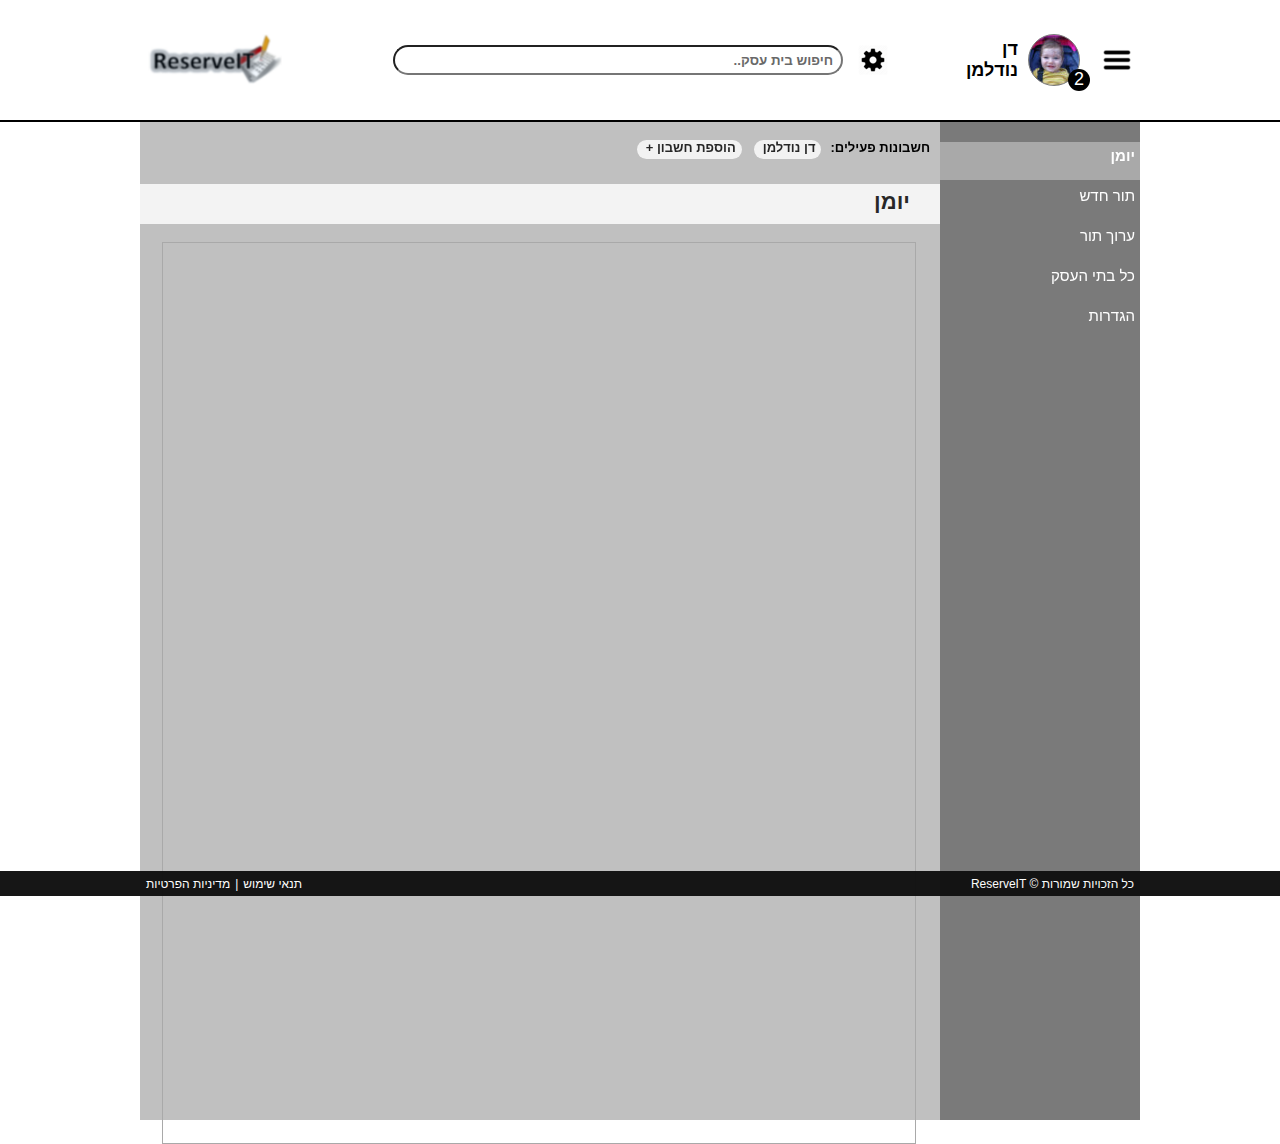
==== Final-project---desktop/index.html @ 441c45e2 "commiting desktop" ====
<!DOCTYPE html>
<html lang="en">
<head>
    <meta charset="UTF-8">
    <title>ReserveIT - מערכת לסיוע בניהול וזימון תורים</title>
    <link rel="stylesheet" href="includes/style.css">
    <link href="https://fonts.googleapis.com/css?family=Arimo|Open+Sans" rel="stylesheet">
</head>
<body id="calendarWithOpenMenu">
    <header>
        <div class="wrapper">
            <a class="logo" href="index.html" title="ReserveIT אימפריה"></a>
            <a href="#" class="menuIcon" id="menuIcon"></a>
            <a href="#" class="userProfile">
                <section class="userPic">
                    <section id="numOfNotifications" title="הודעות חדשות">2</section>
                </section>
                <b>דן נודלמן</b>
            </a>
            <section id="notifications">
                <p>דן, ברוך הבא! <br>למידע נוסף על המערכת לחץ כאן</p>
                <p class="line">------------------------------------------</p>
                <p>דן, לאחרונה היה לך תור ל- "ענק הטיטולים". נודה לך אם תקדיש דקה מזמנך למלא ביקורת על החוויה. <br><a href="#">לחץ לביקורת</a></p>
            </section>
            <a href="#" class="settingsIcon" title="הגדרות"></a>
            <input type="search" value="חיפוש בית עסק.." title="חיפוש לפי: שם עסק/שם בעל העסק/מיקום העסק">
        </div>
    </header>
    <div class="wrapper">
    <nav id="indexNav">
        <ul>
            <li class="selected"><a href="index.html">יומן</a></li>
            <li><a href="#">תור חדש</a></li>
            <li><a href="appointment.html">ערוך תור</a></li>
            <li><a href="#">כל בתי העסק</a></li>
            <li><a href="#">הגדרות</a></li>
        </ul>
    </nav>
    <main id="indexMain">
        <div class="googleCalendar" class="googleCalendar" id="googleCalendar">
            <iframe src="https://calendar.google.com/calendar/embed?showTitle=0&amp;showCalendars=0&amp;showTz=0&amp;height=600&amp;wkst=1&amp;bgcolor=%23ffffff&amp;src=reserveitweb%40gmail.com&amp;color=%23856508&amp;ctz=Asia%2FJerusalem" style="border-width:0" width="800" height="600" frameborder="0" scrolling="no"></iframe>
        </div>
        <article>
            <section>חשבונות  פעילים:</section>
            <section class="floatingActiveUser">דן נודלמן</section>
            <section class="floatingActiveUser"><a href="register.html">הוספת חשבון +</a></section>
        </article>
        <section class="mainHeader">יומן</section>
    </main>
    </div>
    <footer>
        <div class="wrapper">
            <section>כל הזכויות שמורות&nbsp;&copy&nbsp;ReserveIT</section>
            <section><a href="#">תנאי שימוש</a><a>|</a><a href="#">מדיניות הפרטיות</a></section>
        </div>
    </footer>
    <script src="includes/scripts.js"></script>
</body>
</html>
---- Final-project---desktop/includes/style.css ----
* {margin:0; padding:0; font-family: Calibri, Arial, Tahoma, Verdana; color: black; direction: rtl;}

header,main,nav,aside,article,section,footer,a {
    display:block;
    float: right;
}

/*@media (min-width: 851px) {*/
    /*.wrapper {*/
        /*height: 1000px;*/
        /*width: 74.05%;*/
        /*margin: 0px auto;*/
    /*}*/

    /*.settingsIcon {*/
        /*right: 140px;*/
    /*}*/

    /*header input {*/
        /*right: 155px;*/
    /*}*/
/*}*/

@media (min-width: 1000px) {
    .wrapper {
        height: 1000px;
        width: 1000px;
        margin: 0px auto;
    }

    .settingsIcon {
        right: 140px;
    }

    header input {
        right: 155px;
    }
}
@media (max-width: 999px) {
    .wrapper {
        height: 1000px;
        width: 94%;
        margin: 0px auto;
    }

    .settingsIcon {
        right: 60px;
    }

    header input {
        right: 85px;
    }
}
.clear {
    clear: both;
}

a { text-decoration: none;}

/*++++++++++++++++++++++++++++++++++++++++ Scrollbar styles++++++++++++++++++++++++++++++++++++++++*/
/*::-webkit-scrollbar {
    width: 15px;
    height: 100%;
}

::-webkit-scrollbar-track {
    border: 1px solid gray;
}

::-webkit-scrollbar-thumb {
    background: dimgray;
    border-radius: 5px;
}

::-webkit-scrollbar-thumb:hover {
    background: #88ba1c;
}*/
/*XXXXXXXXXXXXXXXXXXXXXXXXXXXXXXXXXXXXXXXXXXXXXXXXXXXXXXXXXXXXXXXXXXXXXXXXXXXXXXXXXXXXXXXXXXXXXXXXXXXXXXXXXXXXXXXXXXX*/
/*XXXXXXXXXXXXXXXXXXXXXXXXXXXXXXXXXXXXXXXXXXXXXXXXXXXXXXXXXXXXXXXXXXXXXXXXXXXXXXXXXXXXXXXXXXXXXXXXXXXXXXXXXXXXXXXXXXX*/
/*XXXXXXXXXXXXXXXXXXXXXXXXXXXXXXXXXXXXXXXXXXXXXXXXXXXXXXXXXXXXXXXXXXXXXXXXXXXXXXXXXXXXXXXXXXXXXXXXXXXXXXXXXXXXXXXXXXX*/

/*++++++++++++++++++++++++++++++++++++++++ HOME PAGE ++++++++++++++++++++++++++++++++++++++++*/

/*----   header   ----*/

header {
    width: 100%;
    height: 120px;
    background-color: white;
    position: fixed;
    z-index: 8;
    border-bottom: 2px solid black;
}

header .wrapper { height: 120px;}

header * {
    position: relative;
    top: 50%;
    transform: translate(0, -50%);
}

.logo
{
    height: 51px;
    width: 134px;
    background-image: url(../images/logo.png);
    display:block;
    margin-left: 8px;
    float: left;
 }

.menuIcon {
    width: 30px;
    height: 30px;
    background-image: url(../images/menu_icon.png);
    margin-right: 8px;

}

.userProfile {
    height: 50px;
}

.userPic {
    height: 50px;
    width: 50px;
    border: #7a7a7a 1px solid;
    border-radius: 50px;
    background-image: url(../images/profilePic.jpeg);
    margin-right: 22px;
}

.userPic section:nth-child(1) {
    height: 22px;
    width: 22px;
    background-color: black;
    color: white;
    font-size: 18px;
    border-radius: 30px;
    margin-top: 20px;
    text-align: center;
    margin-right: -11px;
}

#notifications {
    height: auto;
    width: 145px;
    position: absolute;
    top: 155px;
    padding-top: 16px;
    padding-right: 7px;
    background-color: white;
    font-size: 11px;
    border: black 1px solid;
    border-radius: 8px;
    display: none;
}

#notifications p:nth-child(3) {
    margin-top: 19px;
}

#notifications p a {
    margin-top: 7px;
    text-decoration: underline blue;
}

.userProfile b{
    margin-right: 10px;
    font-size: 18px;
    position: absolute;
    /*font-family: 'Open Sans', 'sans-serif';   //      !*גוגל-פונט של הטמעה*!*/
}

.settingsIcon {
    height: 30px;
    width: 30px;
    background-image: url(../images/settings_icon.png);
    position: relative;
}

header input{
    height: 30px;
    width: 45%;
    border-radius: 50px;
    color: dimgray;
    font-weight: bold;
    padding-right: 8px;
    /*right: 155px;*/
}

/*-----     end of header     -----*/
/***********************************/
/***********************************/

/*----   nav   ----*/

#calendarWithOpenMenu nav {
    background-color: #7a7a7a;
    width: 20%;
    height: 100%;
    position: relative;
    top: 120px;

}

#calendarWithOpenMenu nav ul {
    width: 100%;
    height: 100%;
    margin-top: 20px;
    position: fixed;
}
#calendarWithOpenMenu nav li {
    list-style-type: none;
    width: 100%;
    height: 38px;
    margin-top: 2px;
}

#calendarWithOpenMenu nav a {
    text-decoration: none;
    color: white;
    font-size: 15px;
    margin-top: 5px;
    margin-right: 5px;
}

#calendarWithOpenMenu nav a:hover {
    font-weight: bolder;
    font-size: 16px;
}

#calendarWithOpenMenu .selected{
    background-color: darkgrey;
    width: 20%;
    font-weight: bolder;
}

/*-----     end of nav     -----*/
/***********************************/
/***********************************/

/*----   main   ----*/

#calendarWithOpenMenu main {
    width: 80%;
    height: 100%;
    position: relative;
    top: 120px;
    background-color: #c0c0c0;
    /*overflow: scroll;*/
}

#calendarWithOpenMenu main article {
    height: 19px;
    width: 100%;
    position: relative;
    top: 20px;
    font-size: 13px;
    font-weight: bold;
    margin-right: 10px;
    margin-left: 15px;
}

#calendarWithOpenMenu .floatingActiveUser {
    height: 100%;
    width: fit-content;
    margin-right: 9px;
    margin-left: 3px;
    background-color: white;
    opacity: 0.8;
    padding-right: 6px;
    padding-left: 9px;
    border-radius: 30px;
}

#calendarWithOpenMenu .mainHeader {
    height: 35px;
    width: 100%;
    margin-top: 45px;
    padding-right: 30px;
    padding-top: 5px;
    background-color: white;
    opacity: 0.8;
    font-weight: bolder;
    font-size: 22px;
}

#calendarWithOpenMenu .floatingSettings {
    height: 80px;
    width: 127px;
    position: relative;
    top: 12px;
    left: 23px;
    float: left;
}

#calendarWithOpenMenu .floatingSettings section {
    width: 121px;
    margin: 1px;
    background-color: black;
    color: white;
    padding-right: 4px;
    padding-top: 2px;
    border-radius: 3px;
}

#calendarWithOpenMenu .floatingSettings .presentation {
    height: 26px;
    position: relative;
}
#calendarWithOpenMenu .floatingSettings a {
    height: 13px;
    width: 22px;
    background-image: url(../images/down_arrow/open_down_arrow_black_bg.png);
    background-repeat: no-repeat;
    position: absolute;
    right: 97px;
    top: 8px;
}

#calendarWithOpenMenu .floatingSettings section:nth-last-child(1) {
    height: 16px;
    font-size: 12px;
    position: relative;
}

#calendarWithOpenMenu .floatingSettings section:nth-last-child(1) a {
    top: 3px;
}

#calendarWithOpenMenu .floatingVisualProperties {
    width: 137px;
    height: 94px;
    position: relative;
    top: 100px;
    left: -104px;
    float: left;
}

#calendarWithOpenMenu .floatingVisualProperties section {
    margin: 2px;
    background-color: black;
    opacity: 0.15;
    border-radius: 6px;
}

#calendarWithOpenMenu .floatingVisualProperties section:nth-child(1) {
    width: 43px;
    height: 31px;
}

#calendarWithOpenMenu .floatingVisualProperties section:nth-child(2) {
    width: 86px;
    height: 90px;
}
/*-----     end of main     -----*/
/***********************************/
/***********************************/

/*----   footer   ----*/

footer {
    width: 100%;
    height: 25px;
    position: fixed;
    margin-bottom: 4px;
    background-color: #121212;
    opacity: 0.98;
    bottom: 0;
}

footer section {
    height: 13px;
    margin: 6px;
    font-size: 12px;
    color: white;
}

footer section:nth-child(2) {float: left}
footer section a {
    font-size: 12px;
    color: white;
}

footer a:nth-child(2)
{
    margin-right: 5px;
    margin-left: 5px;
}


/*+++++++++++++++++++++++++++++++ HOME PAGE - END +++++++++++++++++++++++++*/

/*////////////////////////////////////////////////////////////////////////////////////*/
/*////////////////////////////////////////////////////////////////////////////////////*/
/*////////////////////////////////////////////////////////////////////////////////////*/

/*++++++++++++++++++++++++++++++++ REGISTRATION ++++++++++++++++++++++++++++++++*/

#box {
    width:500px;
    height: 562px;
    margin: 0px auto;
    margin-top: 21px;
    margin-bottom: 50px;
    background-color: #8ba4dc;
    opacity: 0.95;
    border-radius: 35px;
    box-shadow: 11px 11px 10px darkslategray;
    border: grey 1px solid;
}
#box form {
    direction: rtl;
    position: relative;
}

#box .mustFill {
    color:red;
}

#box form p:nth-child(1) {
    text-shadow: grey 1px 1px 1px;
}

#box .boxContainer {
    margin-right: 35px;
}

#box .logo2 {
    margin-top: 20px;
}
#box h1 {
    padding-top: 20px;
    text-align: center;
    font-family: Cambria, David, Tahoma, Arial;
    text-shadow: #7a7a7a 2px 2px 2px;
}

#box h4 {
    margin-top: 9px;
    margin-bottom: 2px;
}

#box form p:nth-last-child(2){

    margin-top: 15px;
    font-size: 18px;
}
#box input {
    width: 422px;
    height: 27px;
    font-size: 15px;
}
#box input:focus { background-color: bisque;}

#box #submitBox {
    margin-top: 15px;
    height: 30px;
    width: 60px;
    font-size: 15px;
    position: absolute;
    border-color: black;
    font-weight: bolder;
    right: 185px;
    margin-bottom: 17px;
    border-radius: 3px;
}

#box #submitBox:hover {
    background-color: white;
}

#box .specialLabel input {
    width: 15px;
    height: 15px;
    margin-right:5px;
}

#box .showpass input {
    width: 15px;
    height: 15px;
    margin-right:5px;
    margin-top: 4px;
}

/*+++++++++++++++++++++++++++++++ REGISTER - END +++++++++++++++++++++++++++++*/

/*////////////////////////////////////////////////////////////////////////////////////*/
/*////////////////////////////////////////////////////////////////////////////////////*/
/*////////////////////////////////////////////////////////////////////////////////////*/

/*+++++++++++++++++++++++++++++++CALENDAR SETTINGS+++++++++++++++++++++++++++++*/
.googleCalendar{
    top: 122px;
    right: 24px;
    position: absolute;
    border: black;
    width: 94%;
    height: 90%;
    border: darkgrey 1px solid;
}

.googleCalendar iframe{
    position: absolute;
    width: 100%;
    height: 100%;
    border-radius: 3px;
}

/*++++++++++++++++++++++++++++++END CALENDAR SETTINGS+++++++++++++++++++++++++++++*/

/*////////////////////////////////////////////////////////////////////////////////////*/
/*////////////////////////////////////////////////////////////////////////////////////*/
/*////////////////////////////////////////////////////////////////////////////////////*/

/*+++++++++++++++++++++++++++++++appointment settings+++++++++++++++++++++++++++++*/

#formAppointment {
    display: none;
    position: relative;
    right: 14px;
    top: 8px;
}
/*#calendarWithOpenMenu  #appointment a{*/
    /*text-decoration: none;*/
    /*color: white;*/
    /*font-size: 13px;*/
    /*margin-top: 5px;*/
    /*margin-right: 18px;*/
/*}*/


#appointmentTextArea {
    width: 500px;
    height:200px;
}

#formAppointment input:last-child {
    margin-top: 20px;
}
#formAppointment input:last-child:hover {
    font-weight: bold;
}

/*#calendarWithOpenMenu .mainHeaderPrev {*/
    /*height: 35px;*/
    /*width: 20%;*/
    /*margin-top: 45px;*/
    /*padding-right: 30px;*/
    /*padding-top: 5px;*/
    /*background-color: white;*/
    /*opacity: 0.8;*/
    /*font-weight: bolder;*/
    /*font-size: 22px;*/
    /*font-family: 'Open Sans', sans-serif;*/
/*}*/

#formAppointment input {
    width: 200px;
    height: 30px;
    font-size: 18px;
}

#selectAppointment {
    position: absolute;
    right: 29px;
    margin-top: 28px;
    font-size: 18px;
}

#selectAppointment select {
    margin-top: 7px;
    height: 28px;
    font-size: 14px;
}

#selectAppointment a:last-child {
    height: 22px;
    width: 50px;
    text-align: center;
    padding-top: 3px;
    background-color: white;
    font-weight: bold;
    border: black 1px solid;
    border-radius: 2px;
    position: absolute;
    margin-top: 71px;
    right: 78px;
    font-size: 16px;
}

#selectAppointment a:last-child:hover {
    font-size: 16px;
}

#EditSuccessfully {
    position: absolute;
    right: 29px;
    display: none;
    margin-top: 28px;
}
#EditSuccessfully a {
    margin-top: 13px;
    text-decoration: underline;
}

/*+++++++++++++++++++++++++++++++END appointment settings+++++++++++++++++++++++++++++*/
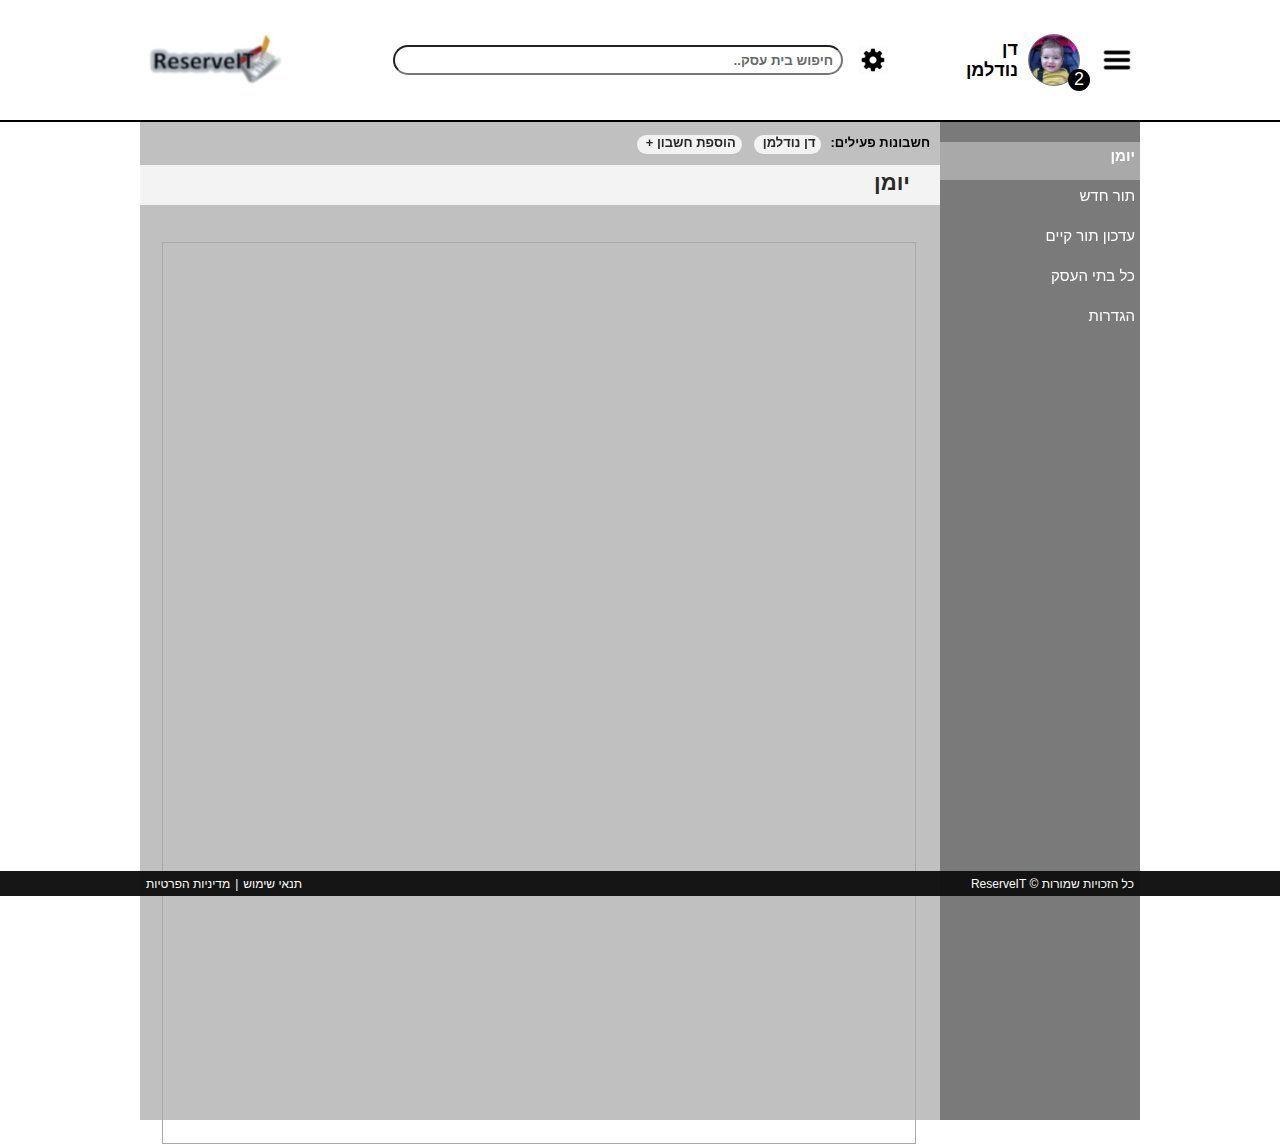
==== commit 60a9b255: "Saturday's commit" ====
--- a/Final-project---desktop/index.html
+++ b/Final-project---desktop/index.html
@@ -6,7 +6,7 @@
     <link rel="stylesheet" href="includes/style.css">
     <link href="https://fonts.googleapis.com/css?family=Arimo|Open+Sans" rel="stylesheet">
 </head>
-<body id="calendarWithOpenMenu">
+<body id="calendarPage">
     <header>
         <div class="wrapper">
             <a class="logo" href="index.html" title="ReserveIT אימפריה"></a>
@@ -31,7 +31,7 @@
         <ul>
             <li class="selected"><a href="index.html">יומן</a></li>
             <li><a href="#">תור חדש</a></li>
-            <li><a href="appointment.html">ערוך תור</a></li>
+            <li><a href="deleteOrEdit.html">עדכון תור קיים</a></li>
             <li><a href="#">כל בתי העסק</a></li>
             <li><a href="#">הגדרות</a></li>
         </ul>
@@ -45,7 +45,7 @@
             <section class="floatingActiveUser">דן נודלמן</section>
             <section class="floatingActiveUser"><a href="register.html">הוספת חשבון +</a></section>
         </article>
-        <section class="mainHeader">יומן</section>
+        <h1>יומן</h1>
     </main>
     </div>
     <footer>
--- a/Final-project---desktop/includes/style.css
+++ b/Final-project---desktop/includes/style.css
@@ -196,7 +196,7 @@
 
 /*----   nav   ----*/
 
-#calendarWithOpenMenu nav {
+#calendarPage nav {
     background-color: #7a7a7a;
     width: 20%;
     height: 100%;
@@ -205,20 +205,21 @@
 
 }
 
-#calendarWithOpenMenu nav ul {
+#calendarPage nav ul:nth-child(1) {
     width: 100%;
     height: 100%;
     margin-top: 20px;
     position: fixed;
 }
-#calendarWithOpenMenu nav li {
+
+#calendarPage nav li {
     list-style-type: none;
     width: 100%;
     height: 38px;
     margin-top: 2px;
 }
 
-#calendarWithOpenMenu nav a {
+#calendarPage nav a {
     text-decoration: none;
     color: white;
     font-size: 15px;
@@ -226,44 +227,44 @@
     margin-right: 5px;
 }
 
-#calendarWithOpenMenu nav a:hover {
+#calendarPage nav a:hover {
     font-weight: bolder;
     font-size: 16px;
 }
 
-#calendarWithOpenMenu .selected{
+#calendarPage .selected{
     background-color: darkgrey;
     width: 20%;
     font-weight: bolder;
 }
 
+
 /*-----     end of nav     -----*/
 /***********************************/
 /***********************************/
 
 /*----   main   ----*/
 
-#calendarWithOpenMenu main {
+#calendarPage main {
     width: 80%;
     height: 100%;
     position: relative;
     top: 120px;
     background-color: #c0c0c0;
-    /*overflow: scroll;*/
-}
-
-#calendarWithOpenMenu main article {
+}
+
+#calendarPage main article {
     height: 19px;
     width: 100%;
     position: relative;
-    top: 20px;
+    top: 15px;
     font-size: 13px;
     font-weight: bold;
     margin-right: 10px;
     margin-left: 15px;
 }
 
-#calendarWithOpenMenu .floatingActiveUser {
+#calendarPage .floatingActiveUser {
     height: 100%;
     width: fit-content;
     margin-right: 9px;
@@ -275,7 +276,7 @@
     border-radius: 30px;
 }
 
-#calendarWithOpenMenu .mainHeader {
+#calendarPage h1 {
     height: 35px;
     width: 100%;
     margin-top: 45px;
@@ -287,74 +288,6 @@
     font-size: 22px;
 }
 
-#calendarWithOpenMenu .floatingSettings {
-    height: 80px;
-    width: 127px;
-    position: relative;
-    top: 12px;
-    left: 23px;
-    float: left;
-}
-
-#calendarWithOpenMenu .floatingSettings section {
-    width: 121px;
-    margin: 1px;
-    background-color: black;
-    color: white;
-    padding-right: 4px;
-    padding-top: 2px;
-    border-radius: 3px;
-}
-
-#calendarWithOpenMenu .floatingSettings .presentation {
-    height: 26px;
-    position: relative;
-}
-#calendarWithOpenMenu .floatingSettings a {
-    height: 13px;
-    width: 22px;
-    background-image: url(../images/down_arrow/open_down_arrow_black_bg.png);
-    background-repeat: no-repeat;
-    position: absolute;
-    right: 97px;
-    top: 8px;
-}
-
-#calendarWithOpenMenu .floatingSettings section:nth-last-child(1) {
-    height: 16px;
-    font-size: 12px;
-    position: relative;
-}
-
-#calendarWithOpenMenu .floatingSettings section:nth-last-child(1) a {
-    top: 3px;
-}
-
-#calendarWithOpenMenu .floatingVisualProperties {
-    width: 137px;
-    height: 94px;
-    position: relative;
-    top: 100px;
-    left: -104px;
-    float: left;
-}
-
-#calendarWithOpenMenu .floatingVisualProperties section {
-    margin: 2px;
-    background-color: black;
-    opacity: 0.15;
-    border-radius: 6px;
-}
-
-#calendarWithOpenMenu .floatingVisualProperties section:nth-child(1) {
-    width: 43px;
-    height: 31px;
-}
-
-#calendarWithOpenMenu .floatingVisualProperties section:nth-child(2) {
-    width: 86px;
-    height: 90px;
-}
 /*-----     end of main     -----*/
 /***********************************/
 /***********************************/
@@ -509,55 +442,34 @@
     border-radius: 3px;
 }
 
-/*++++++++++++++++++++++++++++++END CALENDAR SETTINGS+++++++++++++++++++++++++++++*/
-
-/*////////////////////////////////////////////////////////////////////////////////////*/
-/*////////////////////////////////////////////////////////////////////////////////////*/
-/*////////////////////////////////////////////////////////////////////////////////////*/
-
-/*+++++++++++++++++++++++++++++++appointment settings+++++++++++++++++++++++++++++*/
-
-#formAppointment {
+/*++++++++++++++++++++++++++++++END CALENDAR SETTINGS +++++++++++++++++++++++++++++*/
+
+/*////////////////////////////////////////////////////////////////////////////////////*/
+/*////////////////////////////////////////////////////////////////////////////////////*/
+/*////////////////////////////////////////////////////////////////////////////////////*/
+
+/*+++++++++++++++++++++++++++++++ Edit appointment settings +++++++++++++++++++++++++++++*/
+
+#formEditAppointment {
     display: none;
     position: relative;
     right: 14px;
     top: 8px;
 }
-/*#calendarWithOpenMenu  #appointment a{*/
-    /*text-decoration: none;*/
-    /*color: white;*/
-    /*font-size: 13px;*/
-    /*margin-top: 5px;*/
-    /*margin-right: 18px;*/
-/*}*/
-
 
 #appointmentTextArea {
     width: 500px;
     height:200px;
 }
 
-#formAppointment input:last-child {
+#formEditAppointment input:last-child {
     margin-top: 20px;
 }
-#formAppointment input:last-child:hover {
+#formEditAppointment input:last-child:hover {
     font-weight: bold;
 }
 
-/*#calendarWithOpenMenu .mainHeaderPrev {*/
-    /*height: 35px;*/
-    /*width: 20%;*/
-    /*margin-top: 45px;*/
-    /*padding-right: 30px;*/
-    /*padding-top: 5px;*/
-    /*background-color: white;*/
-    /*opacity: 0.8;*/
-    /*font-weight: bolder;*/
-    /*font-size: 22px;*/
-    /*font-family: 'Open Sans', sans-serif;*/
-/*}*/
-
-#formAppointment input {
+#formEditAppointment input {
     width: 200px;
     height: 30px;
     font-size: 18px;
@@ -606,4 +518,31 @@
     text-decoration: underline;
 }
 
-/*+++++++++++++++++++++++++++++++END appointment settings+++++++++++++++++++++++++++++*/+/*+++++++++++++++++++++++++++++++END edit appointment settings +++++++++++++++++++++++++++++*/
+
+/*////////////////////////////////////////////////////////////////////////////////////*/
+/*////////////////////////////////////////////////////////////////////////////////////*/
+/*////////////////////////////////////////////////////////////////////////////////////*/
+
+/*+++++++++++++++++++++++++++++++ Edit appointment settings ++++++++++++++++++++++++++++++++*/
+
+#editORdelete a {
+    height: 20%;
+    width: 25%;
+    margin-right: 12%;
+    margin-left: 12%;
+    margin-top: 10%;
+    background-color: #ffffff;
+    border-radius: 11px;
+    text-align: center;
+    font-size: 22px;
+    box-shadow: dimgray 1px 1px;
+}
+
+#editORdelete a i {
+    height: 62%;
+    width: 70%;
+    padding-top: 15%;
+    font-size: 5em;
+}
+
